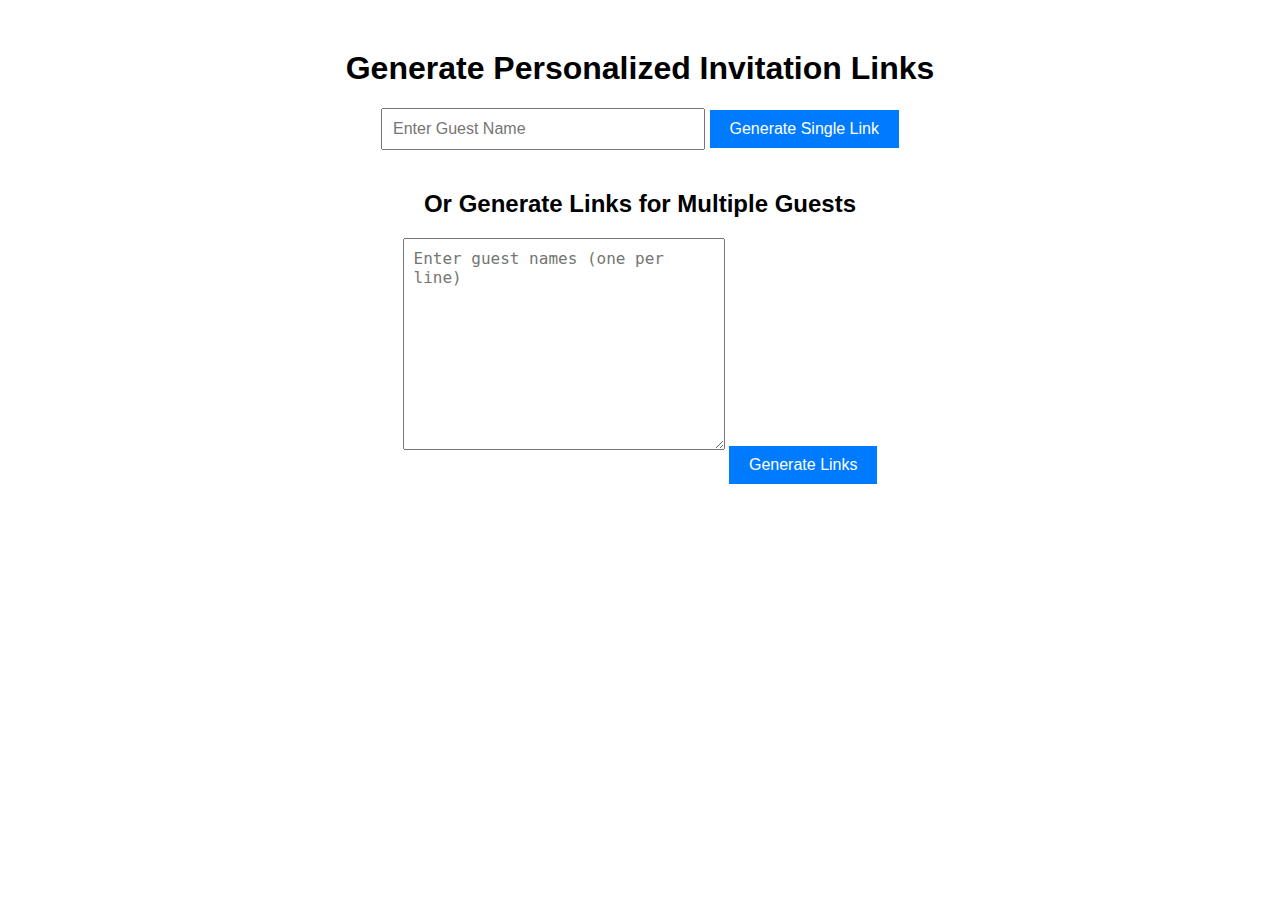
==== generator.html @ c77af1cf "add guest invite link" ====
<!DOCTYPE html>
<html lang="en">

<head>
    <meta charset="UTF-8">
    <meta name="viewport" content="width=device-width, initial-scale=1.0">
    <title>Generate Invitation Links</title>
    <style>
        body {
            font-family: Arial, sans-serif;
            text-align: center;
            margin: 50px;
        }

        input,
        textarea {
            padding: 10px;
            font-size: 16px;
            margin-bottom: 20px;
            width: 300px;
        }

        button {
            padding: 10px 20px;
            font-size: 16px;
            background-color: #007bff;
            color: white;
            border: none;
            cursor: pointer;
        }

        button:hover {
            background-color: #0056b3;
        }

        .link-container {
            margin-top: 20px;
            font-size: 18px;
        }

        .link-container a {
            color: #007bff;
            text-decoration: underline;
        }
    </style>
</head>

<body>
    <h1>Generate Personalized Invitation Links</h1>
    <input type="text" id="singleGuestName" placeholder="Enter Guest Name">
    <button onclick="generateLink()">Generate Single Link</button>

    <h2>Or Generate Links for Multiple Guests</h2>
    <textarea id="multipleGuestNames" rows="10" cols="50" placeholder="Enter guest names (one per line)"></textarea>
    <button onclick="generateLinks()">Generate Links</button>

    <div class="link-container" id="linkContainer"></div>

    <script src="generator.js"></script>
</body>

</html>
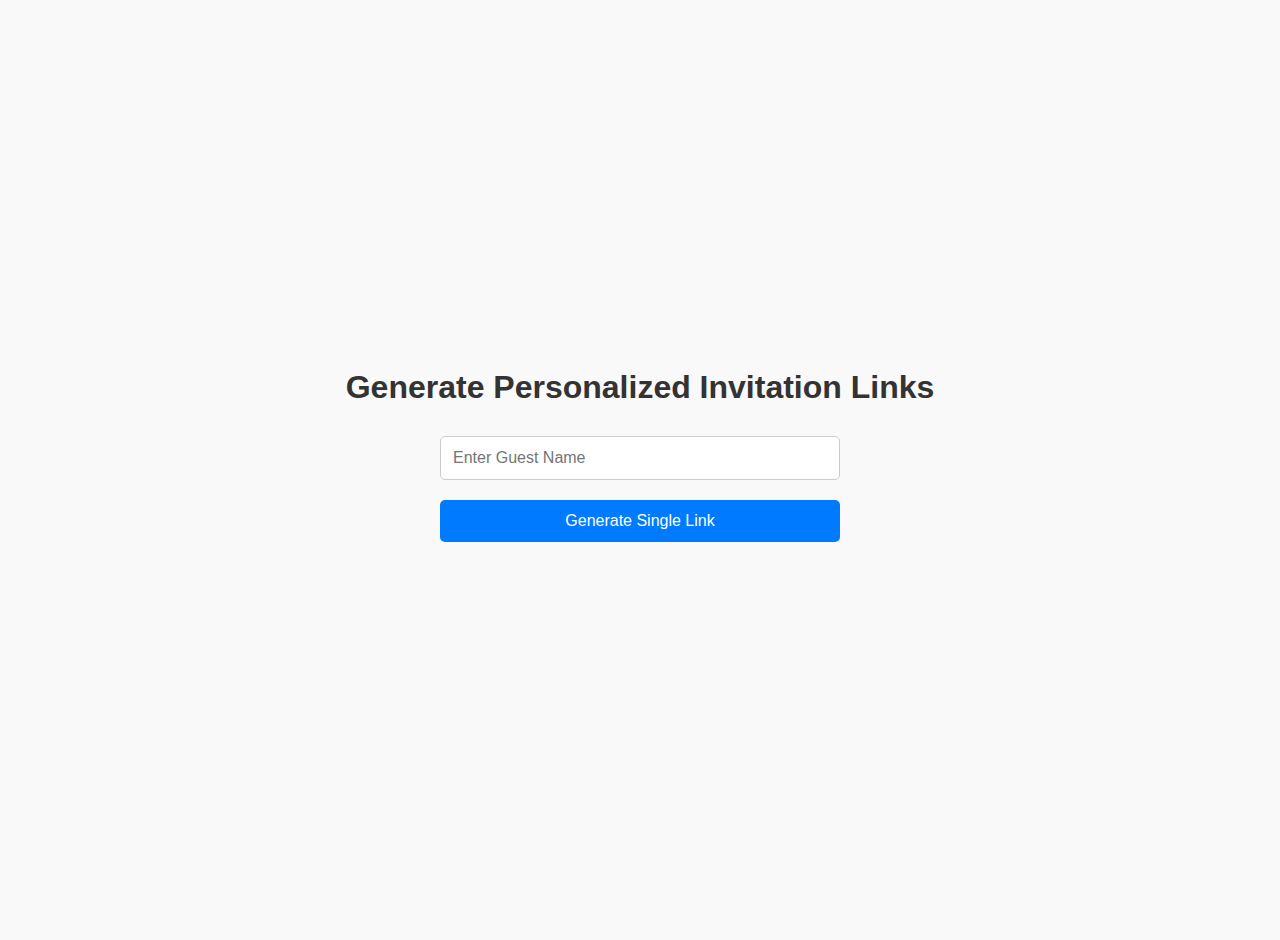
==== commit f8ffe817: "add images to gallery" ====
--- a/generator.html
+++ b/generator.html
@@ -6,27 +6,46 @@
     <meta name="viewport" content="width=device-width, initial-scale=1.0">
     <title>Generate Invitation Links</title>
     <style>
+        /* General Reset */
+        * {
+            margin: 0;
+            padding: 0;
+            box-sizing: border-box;
+        }
+
         body {
             font-family: Arial, sans-serif;
             text-align: center;
-            margin: 50px;
+            background-color: #f9f9f9;
+            color: #333;
+            padding: 20px;
+        }
+
+        h1,
+        h2 {
+            margin-bottom: 20px;
+            font-weight: bold;
         }
 
         input,
-        textarea {
-            padding: 10px;
+        textarea,
+        button {
+            width: 100%;
+            max-width: 400px;
+            padding: 12px;
             font-size: 16px;
-            margin-bottom: 20px;
-            width: 300px;
+            margin: 10px auto;
+            display: block;
+            border: 1px solid #ccc;
+            border-radius: 5px;
         }
 
         button {
-            padding: 10px 20px;
-            font-size: 16px;
             background-color: #007bff;
             color: white;
             border: none;
             cursor: pointer;
+            transition: background-color 0.3s ease;
         }
 
         button:hover {
@@ -36,26 +55,58 @@
         .link-container {
             margin-top: 20px;
             font-size: 18px;
+            text-align: left;
         }
 
         .link-container a {
             color: #007bff;
             text-decoration: underline;
+            word-break: break-all;
+            /* Ensures long links don't overflow */
+        }
+
+        /* Responsive Design */
+        @media (max-width: 600px) {
+            body {
+                padding: 10px;
+            }
+
+            h1 {
+                font-size: 24px;
+            }
+
+            h2 {
+                font-size: 20px;
+            }
+
+            input,
+            textarea,
+            button {
+                font-size: 14px;
+                padding: 10px;
+            }
+        }
+
+        /* Flexbox for Better Alignment */
+        .container {
+            display: flex;
+            flex-direction: column;
+            align-items: center;
+            justify-content: center;
+            min-height: 100vh;
         }
     </style>
 </head>
 
 <body>
-    <h1>Generate Personalized Invitation Links</h1>
-    <input type="text" id="singleGuestName" placeholder="Enter Guest Name">
-    <button onclick="generateLink()">Generate Single Link</button>
-
-    <h2>Or Generate Links for Multiple Guests</h2>
-    <textarea id="multipleGuestNames" rows="10" cols="50" placeholder="Enter guest names (one per line)"></textarea>
-    <button onclick="generateLinks()">Generate Links</button>
-
-    <div class="link-container" id="linkContainer"></div>
-
+    <div class="container">
+        <h1>Generate Personalized Invitation Links</h1>
+        <!-- Single Guest Input -->
+        <input type="text" id="singleGuestName" placeholder="Enter Guest Name">
+        <button onclick="generateLink()">Generate Single Link</button>
+        <!-- Generated Links -->
+        <div class="link-container" id="linkContainer"></div>
+    </div>
     <script src="generator.js"></script>
 </body>
 
